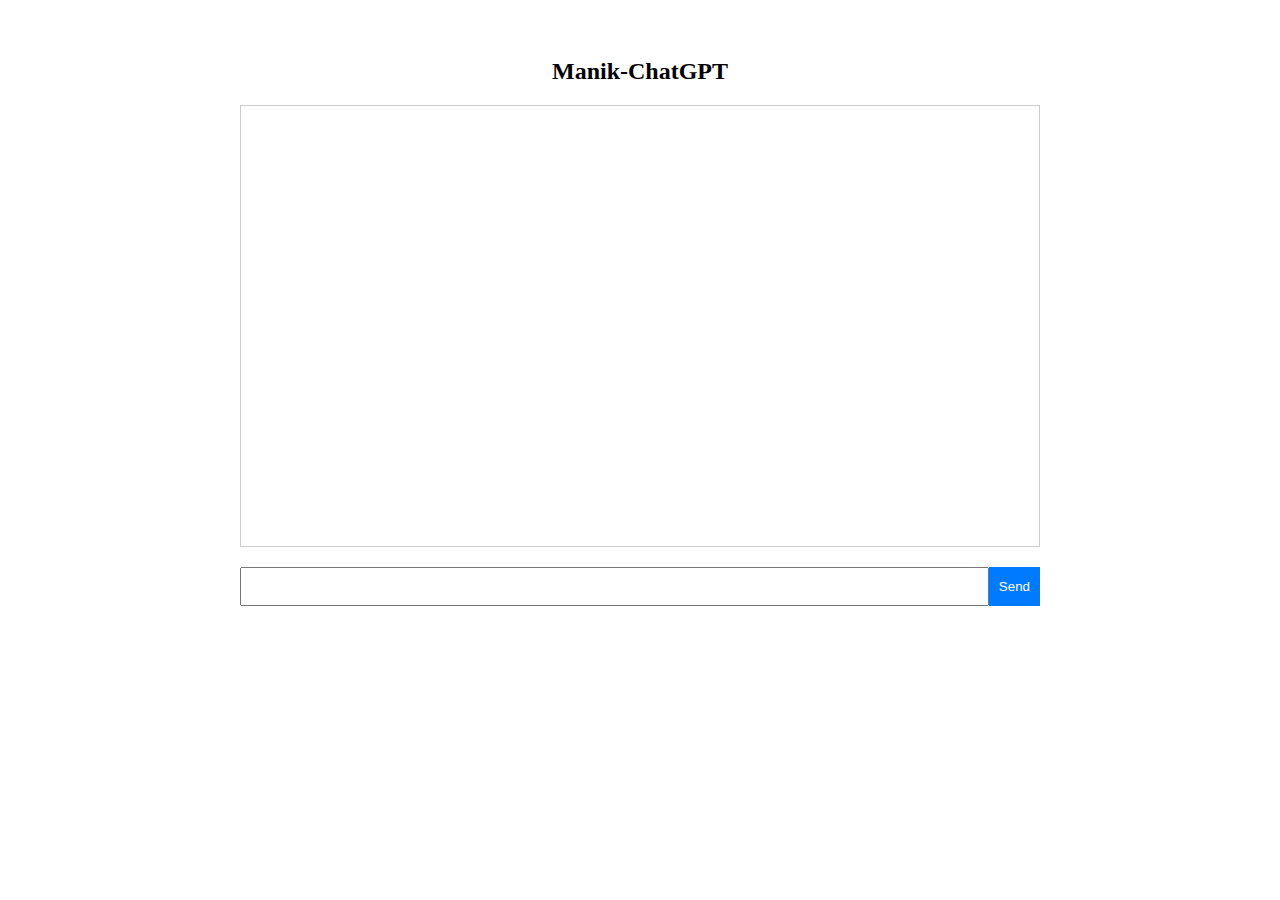
==== templates/index.html @ 5f266b5e "history on refresh" ====
<!DOCTYPE html>
<html>
<head>
    <title>Manik-ChatGPT</title>
    <link rel="stylesheet" type="text/css" href="/static/css/style.css">
    <link rel="stylesheet" type="text/css" href="/static/css/prism.css">
</head>
<body>
    <div class="chat-container">
        <div class="chat-header">
            Manik-ChatGPT
        </div>
        <div id="chatbox" class="chatbox">
            <!-- Chat messages will be appended here -->
        </div>
        <div class="message-input-container">
            <input id="userInput" type="text" class="message-input">
            <button id="submitBtn" class="submit-button">Send</button>
        </div>
    </div>
    <script src="/static/js/prism.js"></script>
    <script src="/static/js/script.js"></script>
</body>
</html>
---- static/css/style.css ----
.chat-container {
    width: 80%;
    max-width: 800px;
    margin: 0 auto;
    padding-top: 50px;
}

.chat-header {
    font-size: 1.5em;
    font-weight: bold;
    text-align: center;
    padding-bottom: 20px;
}

.chatbox {
    border: 1px solid #ccc;
    padding: 20px;
    height: 400px;
    overflow-y: auto;
    margin-bottom: 20px;
}

.message-input-container {
    display: flex;
}

.message-input {
    flex-grow: 1;
    padding: 10px;
}

.submit-button {
    padding: 10px;
    background-color: #007BFF;
    color: white;
    border: none;
    cursor: pointer;
}

.user-message {
    background-color: #E8F5E9;
    padding: 10px;
    margin-bottom: 10px;
}

.bot-message {
    background-color: #FFF3E0;
    padding: 10px;
    margin-bottom: 10px;
}

.bot-message.code {
    background-color: #E8EAF6;
}

.copy-button {
    display: inline-block;
    padding: 5px;
    background-color: #007BFF;
    color: white;
    cursor: pointer;
    margin-bottom: 5px;
}
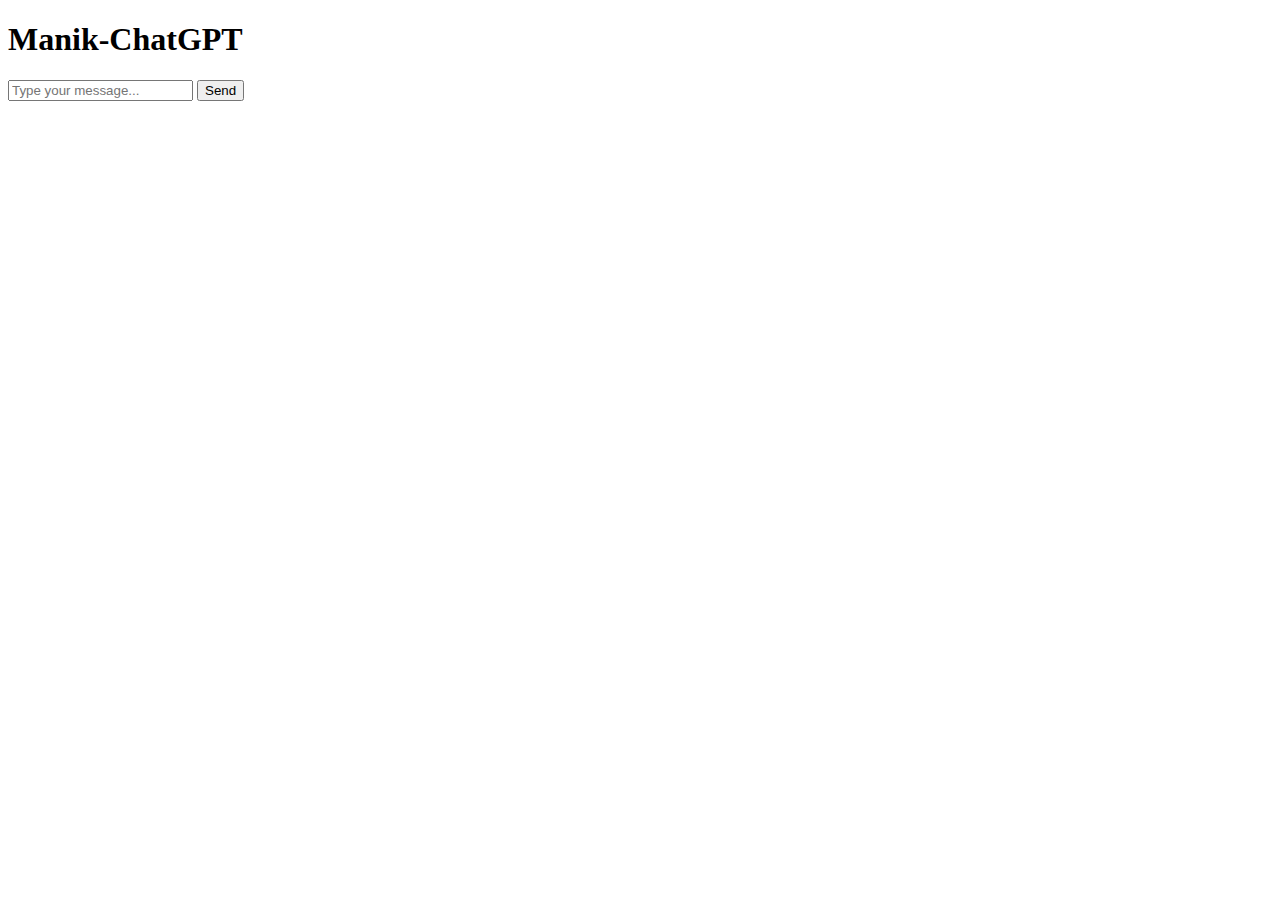
==== commit 5e6de02f: "v1" ====
--- a/templates/index.html
+++ b/templates/index.html
@@ -1,24 +1,20 @@
 <!DOCTYPE html>
 <html>
-<head>
+  <head>
     <title>Manik-ChatGPT</title>
-    <link rel="stylesheet" type="text/css" href="/static/css/style.css">
-    <link rel="stylesheet" type="text/css" href="/static/css/prism.css">
-</head>
-<body>
-    <div class="chat-container">
-        <div class="chat-header">
-            Manik-ChatGPT
-        </div>
-        <div id="chatbox" class="chatbox">
-            <!-- Chat messages will be appended here -->
-        </div>
-        <div class="message-input-container">
-            <input id="userInput" type="text" class="message-input">
-            <button id="submitBtn" class="submit-button">Send</button>
-        </div>
+    <link rel="stylesheet" href="static/css/prism.css">
+    <link rel="stylesheet" href="static/css/style.css">
+  </head>
+  <body>
+    <h1>Manik-ChatGPT</h1>
+    <div class="chatbox" id="chatbox">
+      <!-- Chat messages will be added here -->
     </div>
-    <script src="/static/js/prism.js"></script>
-    <script src="/static/js/script.js"></script>
-</body>
+    <div class="input-group">
+      <input type="text" id="userInput" placeholder="Type your message...">
+      <button id="submitBtn">Send</button>
+    </div>
+    <script src="static/js/prism.js"></script>
+    <script src="static/js/script.js"></script>
+  </body>
 </html>
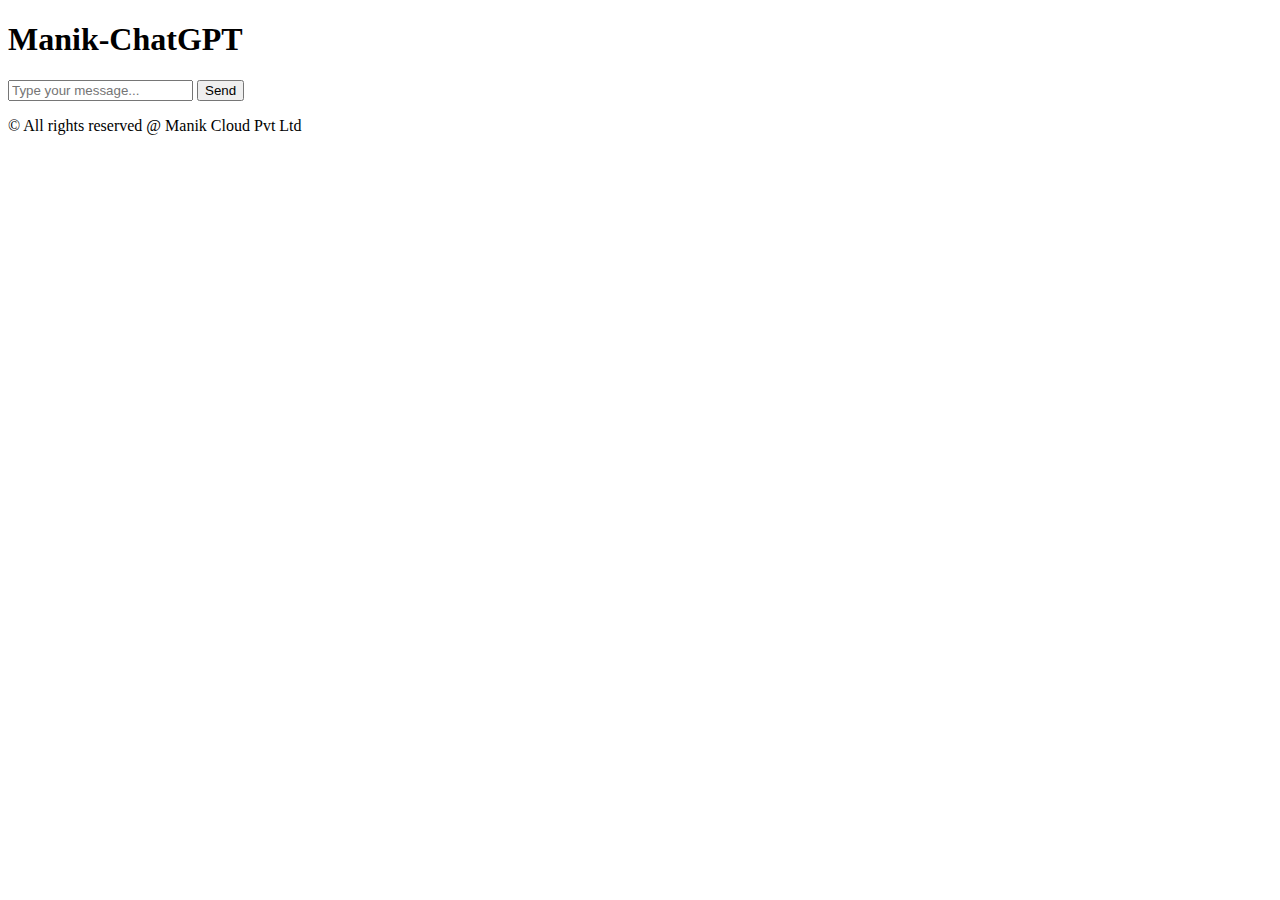
==== commit 10db4c4e: "v1.2 copy and footer" ====
--- a/templates/index.html
+++ b/templates/index.html
@@ -14,6 +14,10 @@
       <input type="text" id="userInput" placeholder="Type your message...">
       <button id="submitBtn">Send</button>
     </div>
+    <footer>
+        <p>&copy; All rights reserved @ Manik Cloud Pvt Ltd</p>
+    </footer>
+    
     <script src="static/js/prism.js"></script>
     <script src="static/js/script.js"></script>
   </body>
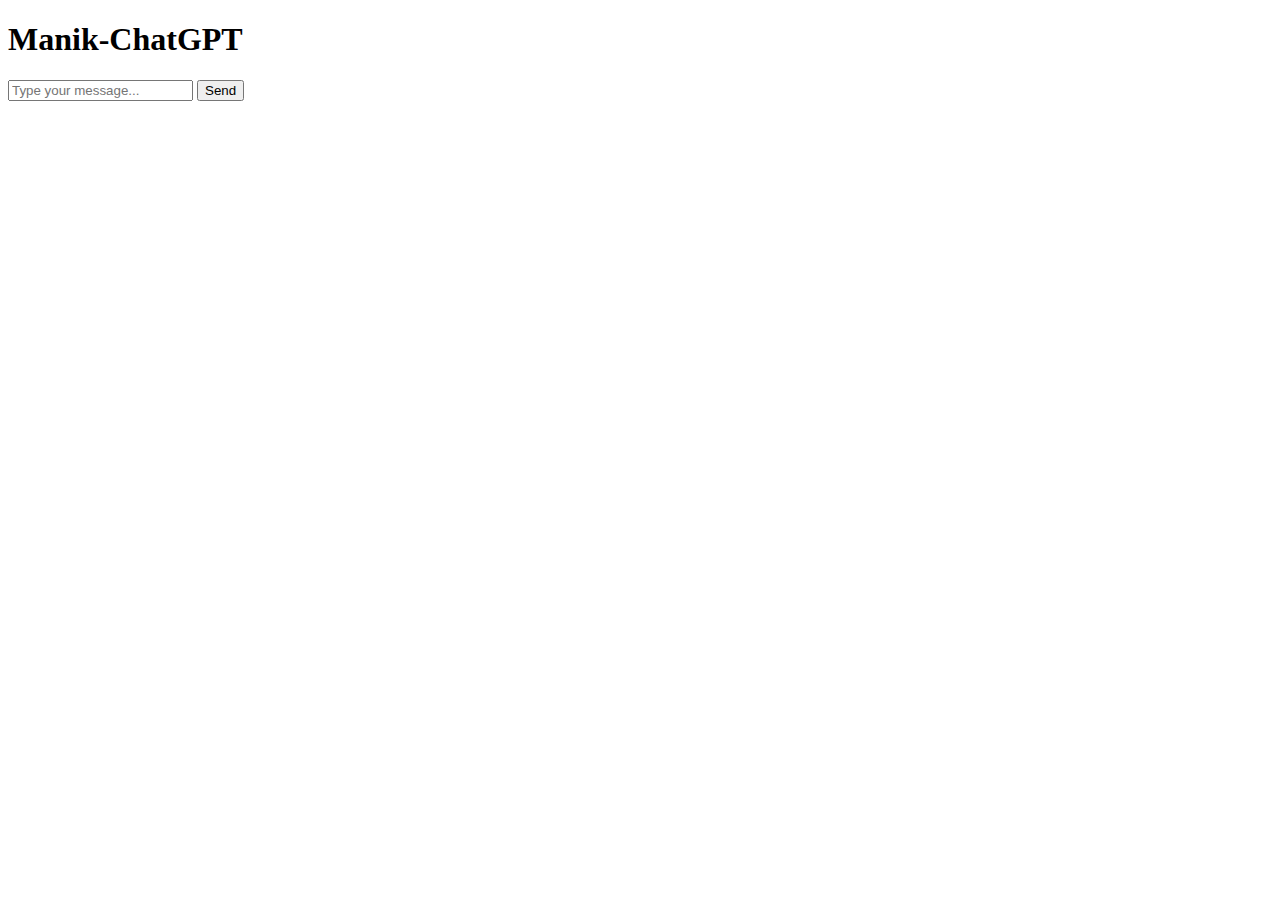
==== commit 4c325267: "v1.3 remove copy and footer" ====
--- a/templates/index.html
+++ b/templates/index.html
@@ -14,9 +14,6 @@
       <input type="text" id="userInput" placeholder="Type your message...">
       <button id="submitBtn">Send</button>
     </div>
-    <footer>
-        <p>&copy; All rights reserved @ Manik Cloud Pvt Ltd</p>
-    </footer>
     
     <script src="static/js/prism.js"></script>
     <script src="static/js/script.js"></script>
